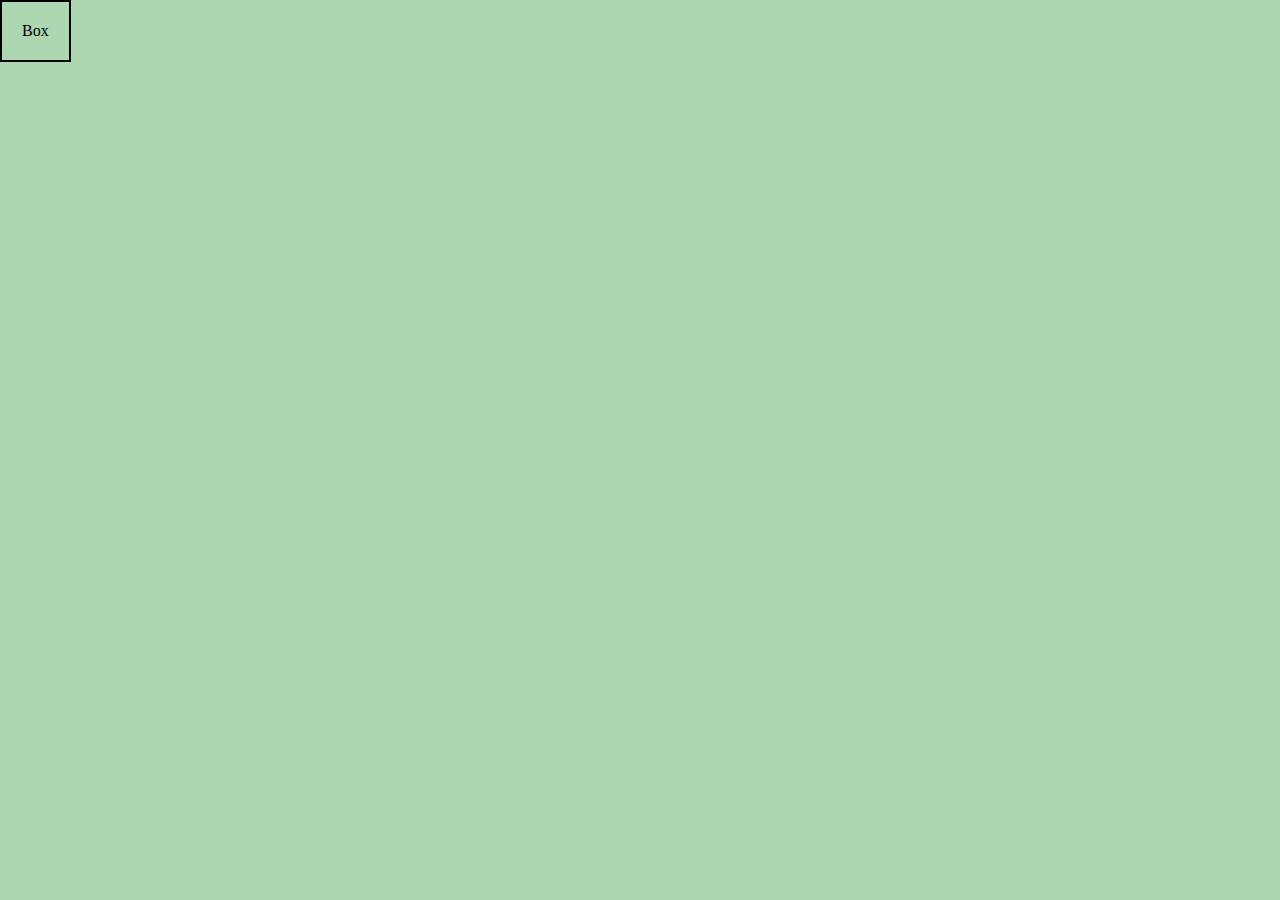
==== learn-css/index.html @ 36d749ff "c" ====
<!DOCTYPE html>
<html lang="en">
<head>
    <meta charset="UTF-8">
    <meta name="viewport" content="width=device-width, initial-scale=1.0">
    <title>CSS Playground</title>
    <link rel="stylesheet" href="style.css">
</head>
<body>
    <!-- <h1>Welcome to s Playground</h1>
    <p>Start experimsssenting with CSS!</p> -->

    <div class="box">Box</div>
</body>
</html>
---- learn-css/style.css ----
html, body {
    background-color: #acd7b1; /* Light gray background */
    margin: 0; /* Remove default margin */
    padding: 0; /* Remove default padding */
    height: 100vh; /* Ensure full height for both html and body */
}

h1, p {
    margin: 0; /* Remove default margin */
}

.box {
    display: inline-block;
    border:  2px solid black;
    padding: 20px;
}
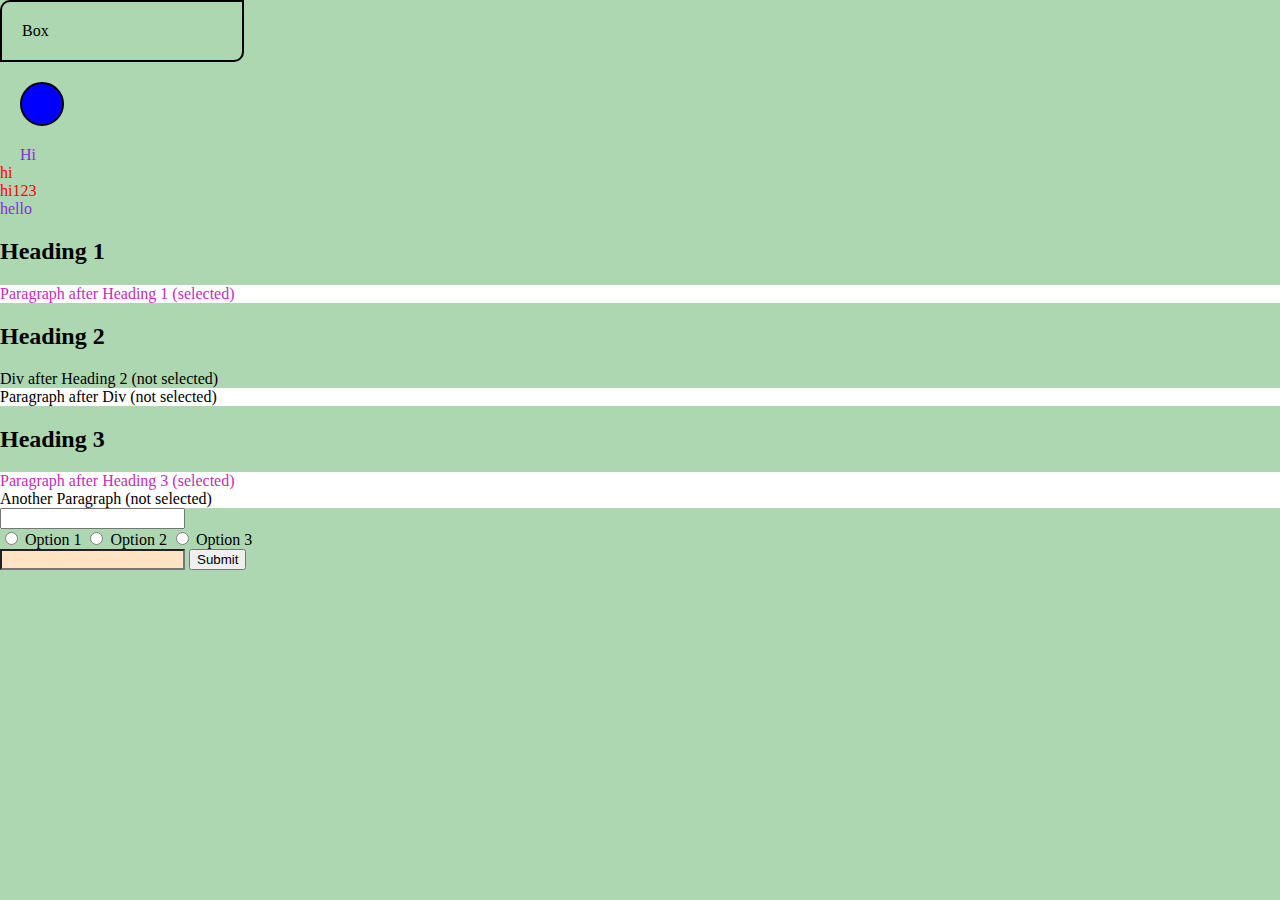
==== commit c3a33790: "c" ====
--- a/learn-css/index.html
+++ b/learn-css/index.html
@@ -11,5 +11,43 @@
     <p>Start experimsssenting with CSS!</p> -->
 
     <div class="box">Box</div>
+    <div class="circle"></div>
+
+    <!-- selectors -->
+     <div class="sel-container">
+        <span class="inside-div">
+        <p>Hi</p>
+        </span>
+     </div>
+
+     <div class="x">
+        <p>hi</p>
+        <p>hi123</p>
+        <span>
+            <p>hello</p>
+        </span>
+     </div>
+
+
+     <h2>Heading 1</h2>
+     <p>Paragraph after Heading 1 (selected)</p>
+     
+     <h2>Heading 2</h2>
+     <div>Div after Heading 2 (not selected)</div>
+     <p>Paragraph after Div (not selected)</p>
+
+        <h2>Heading 3</h2>
+        <p>Paragraph after Heading 3 (selected)</p>
+        <p>Another Paragraph (not selected)</p>
+    
+    <input type="text">  
+    <div>
+        <label><input type="radio" name="group1" value="option1"> Option 1</label>
+        <label><input type="radio" name="group1" value="option2"> Option 2</label>
+        <label><input type="radio" name="group1" value="option3"> Option 3</label>
+    </div>
+    <input type="password">
+
+    <button>Submit</button>
 </body>
 </html>--- a/learn-css/style.css
+++ b/learn-css/style.css
@@ -13,4 +13,48 @@
     display: inline-block;
     border:  2px solid black;
     padding: 20px;
-}+    width: 200px;
+    /* border-radius: 10px;   */
+    border-top-left-radius: 10px;  
+    border-bottom-right-radius: 10px;  
+}
+
+.circle {
+    margin: 20px 0 0 20px; /* Top margin of 20px, left margin of 20px */
+    height: 40px;
+    width: 40px;
+    border: 2px solid black;
+    border-radius: 50%;
+    background-color: blue;
+}
+
+.sel-container {
+    margin-left: 20px;
+    margin-top: 20px;
+}
+div p {
+    color:blueviolet;
+}
+
+.x > p {
+    color:red;
+}
+h2+p{
+    color: rgb(196, 44, 191);;
+}
+
+h2 ~ p {
+    background-color: white;
+  }
+
+  input[type="password"] {
+    background-color: bisque;
+    color: red;
+  }
+
+button:hover {
+    background-color: lightblue;
+    color: white;
+  } 
+
+  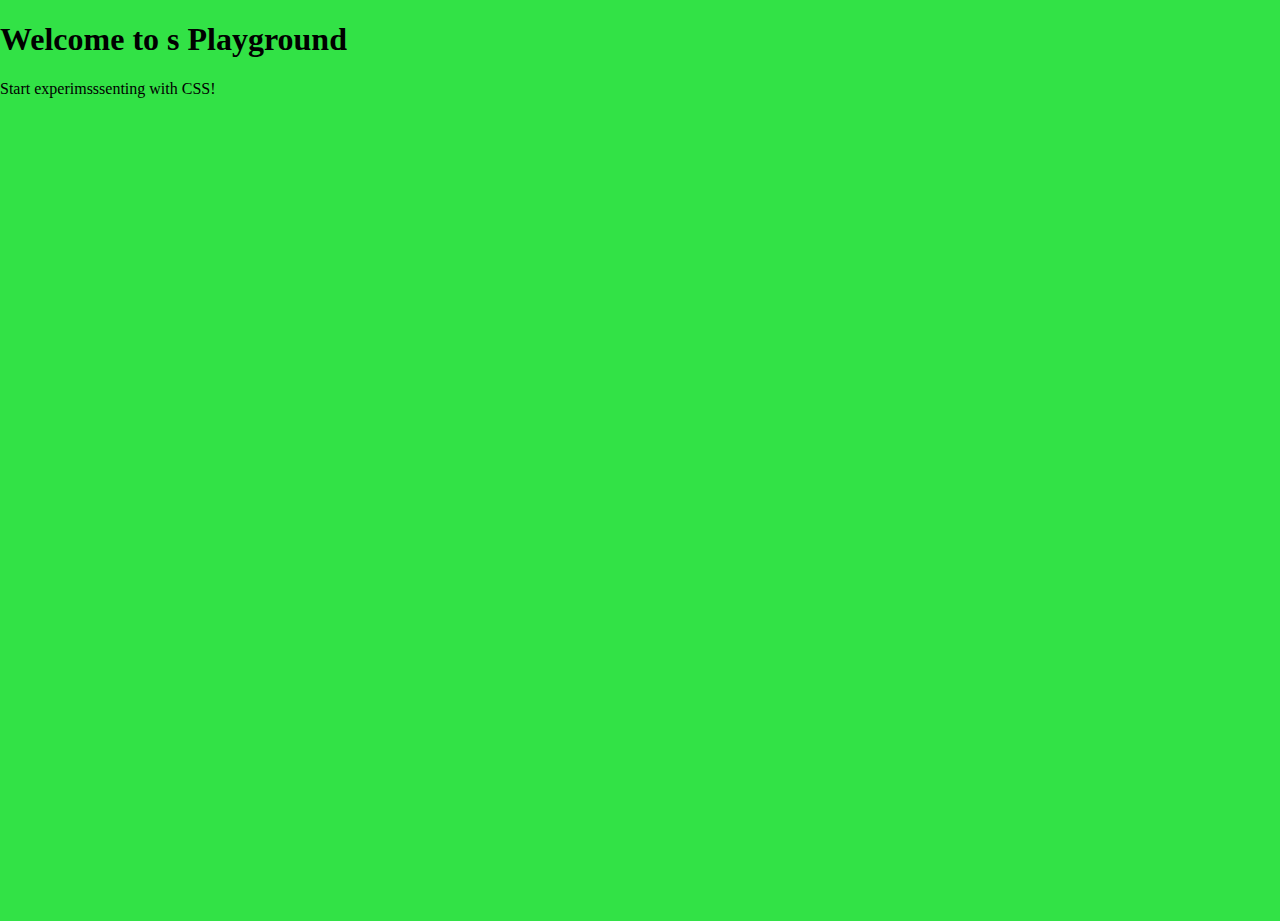
==== commit 10d189d2: "c" ====
--- a/learn-css/index.html
+++ b/learn-css/index.html
@@ -7,47 +7,7 @@
     <link rel="stylesheet" href="style.css">
 </head>
 <body>
-    <!-- <h1>Welcome to s Playground</h1>
-    <p>Start experimsssenting with CSS!</p> -->
-
-    <div class="box">Box</div>
-    <div class="circle"></div>
-
-    <!-- selectors -->
-     <div class="sel-container">
-        <span class="inside-div">
-        <p>Hi</p>
-        </span>
-     </div>
-
-     <div class="x">
-        <p>hi</p>
-        <p>hi123</p>
-        <span>
-            <p>hello</p>
-        </span>
-     </div>
-
-
-     <h2>Heading 1</h2>
-     <p>Paragraph after Heading 1 (selected)</p>
-     
-     <h2>Heading 2</h2>
-     <div>Div after Heading 2 (not selected)</div>
-     <p>Paragraph after Div (not selected)</p>
-
-        <h2>Heading 3</h2>
-        <p>Paragraph after Heading 3 (selected)</p>
-        <p>Another Paragraph (not selected)</p>
-    
-    <input type="text">  
-    <div>
-        <label><input type="radio" name="group1" value="option1"> Option 1</label>
-        <label><input type="radio" name="group1" value="option2"> Option 2</label>
-        <label><input type="radio" name="group1" value="option3"> Option 3</label>
-    </div>
-    <input type="password">
-
-    <button>Submit</button>
+    <h1>Welcome to s Playground</h1>
+    <p>Start experimsssenting with CSS!</p>
 </body>
 </html>--- a/learn-css/style.css
+++ b/learn-css/style.css
@@ -1,60 +1,5 @@
-html, body {
-    background-color: #acd7b1; /* Light gray background */
+body {
+    background-color: #32e246; /* Light gray background */
+    height: 100vh; /* Full viewport height */
     margin: 0; /* Remove default margin */
-    padding: 0; /* Remove default padding */
-    height: 100vh; /* Ensure full height for both html and body */
-}
-
-h1, p {
-    margin: 0; /* Remove default margin */
-}
-
-.box {
-    display: inline-block;
-    border:  2px solid black;
-    padding: 20px;
-    width: 200px;
-    /* border-radius: 10px;   */
-    border-top-left-radius: 10px;  
-    border-bottom-right-radius: 10px;  
-}
-
-.circle {
-    margin: 20px 0 0 20px; /* Top margin of 20px, left margin of 20px */
-    height: 40px;
-    width: 40px;
-    border: 2px solid black;
-    border-radius: 50%;
-    background-color: blue;
-}
-
-.sel-container {
-    margin-left: 20px;
-    margin-top: 20px;
-}
-div p {
-    color:blueviolet;
-}
-
-.x > p {
-    color:red;
-}
-h2+p{
-    color: rgb(196, 44, 191);;
-}
-
-h2 ~ p {
-    background-color: white;
-  }
-
-  input[type="password"] {
-    background-color: bisque;
-    color: red;
-  }
-
-button:hover {
-    background-color: lightblue;
-    color: white;
-  } 
-
-  +}